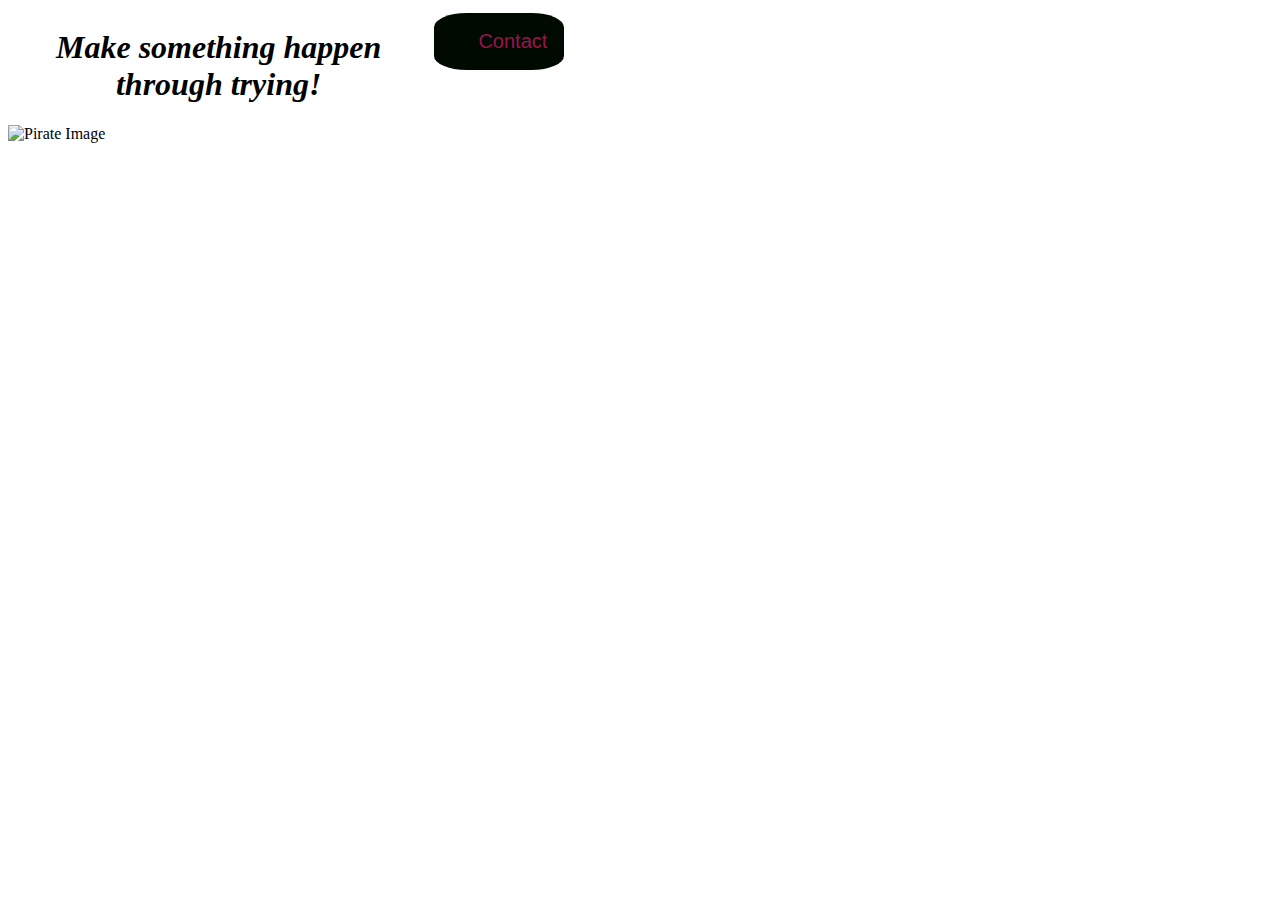
==== myownsite.html @ 3b645866 "initial commit" ====
<!DOCTYPE html>
<html>
  <head>
    <title>Try! Try! No Cry! Cry!</title>
    <link rel="stylesheet" href="style.css" />
  </head>

  <body>
    <div class="container">
      <div class="header">
        <h1 class="smallerFont">
          <center><i>Make something happen through trying!</i></center>
        </h1>

        <div>
          <img
            src="https://ithrivegames.org/wp-content/uploads/2020/04/it_seaofthieves-1200x0-c-default.jpg"
            alt="Pirate Image"
            width="300px"
          />
        </div>
      </div>
      <div class="triangle">
        <button class="button"><span> Contact </span></button>
      </div>
    </div>
  </body>
</html>
---- style.css ----
.container {
    display: grid;
    grid-template-columns: repeat(3, 1fr);
    grid-template-rows: 2fr 2fr;
    grid-template-areas:
     "header header header"
     ". triangle ."
     ;
}
.header {
    grid-area: 'header';
}
.button {
    border-radius: 25%;
    background-color: #010a01;
    border: none;
    color: #9b1448;
    text-align: right;
    font-size: 20px;
    padding: 17px;
    width: 130px;
    transition: all 0.5s;
    cursor: pointer;
    margin: 5px;
  }
  
  .button span {
    cursor: pointer;
    display: inline-block;
    position: relative;
    transition: 0.5s;
  }
  
  .button span:after {
    /* content: '»'; */
    position: absolute;
    opacity: 0;
    top: 0;
    right: -20px;
    transition: 0.5s;
  }
  
  .button:hover span {
    padding-right: 25px;
  }
  
  .button:hover span:after {
    opacity: 1;
    right: 0;
  }
 
  .triangle {
      grid-row: 1, 2;
      grid-column: 1, 2;
      background-image: url("https://www.kidsmathgamesonline.com/images/pictures/shapes/triangle.jpg");
      background-repeat: no-repeat;
      background-size: cover;
      width: 100%;
  }
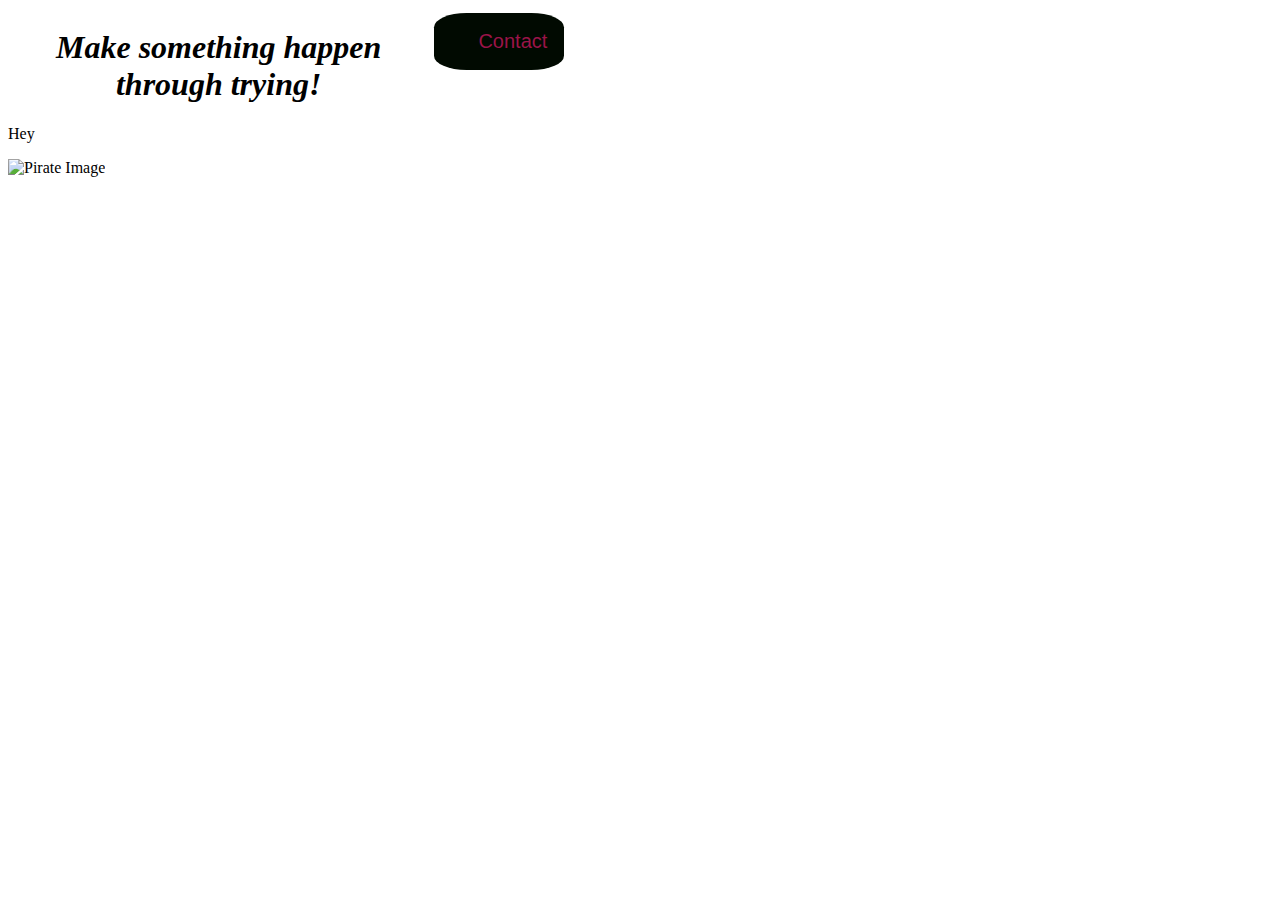
==== commit 13a15ded: "Added a new paragraph" ====
--- a/myownsite.html
+++ b/myownsite.html
@@ -12,6 +12,7 @@
           <center><i>Make something happen through trying!</i></center>
         </h1>
 
+        <p>Hey</p>
         <div>
           <img
             src="https://ithrivegames.org/wp-content/uploads/2020/04/it_seaofthieves-1200x0-c-default.jpg"
